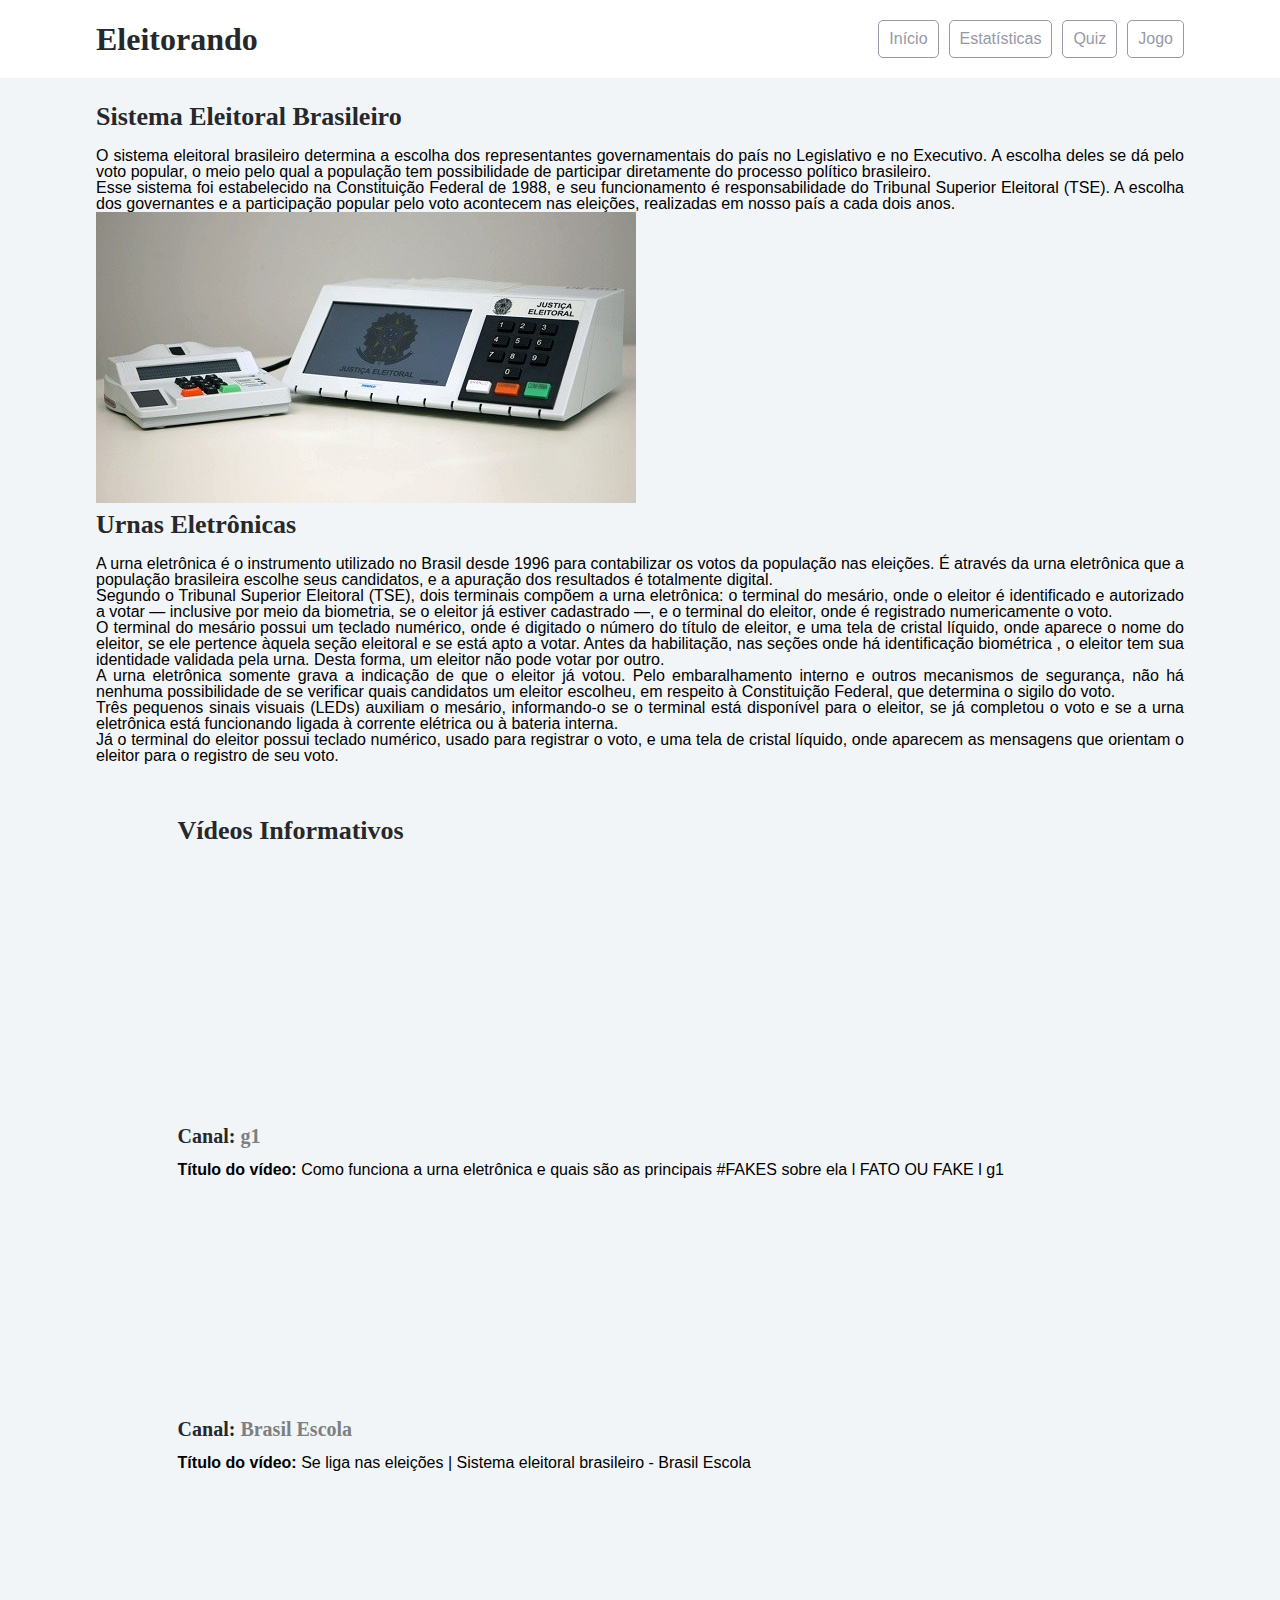
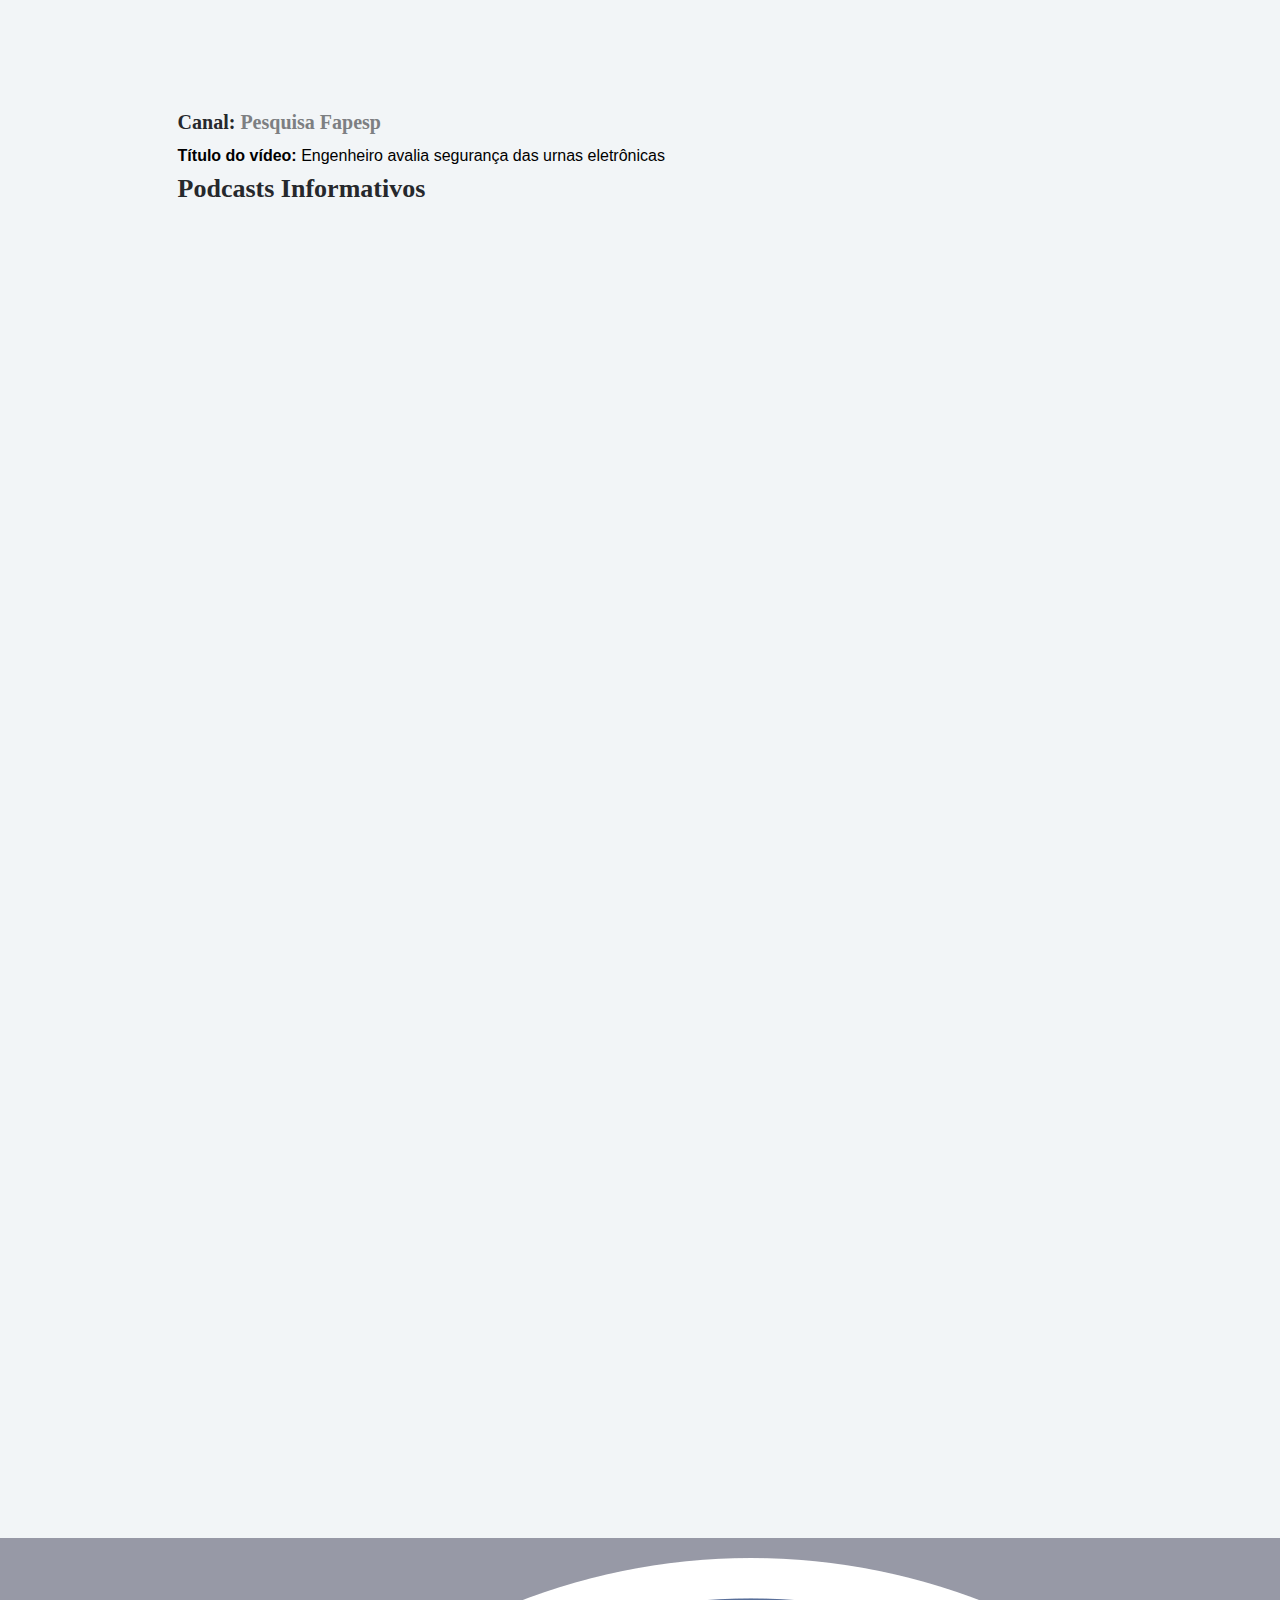
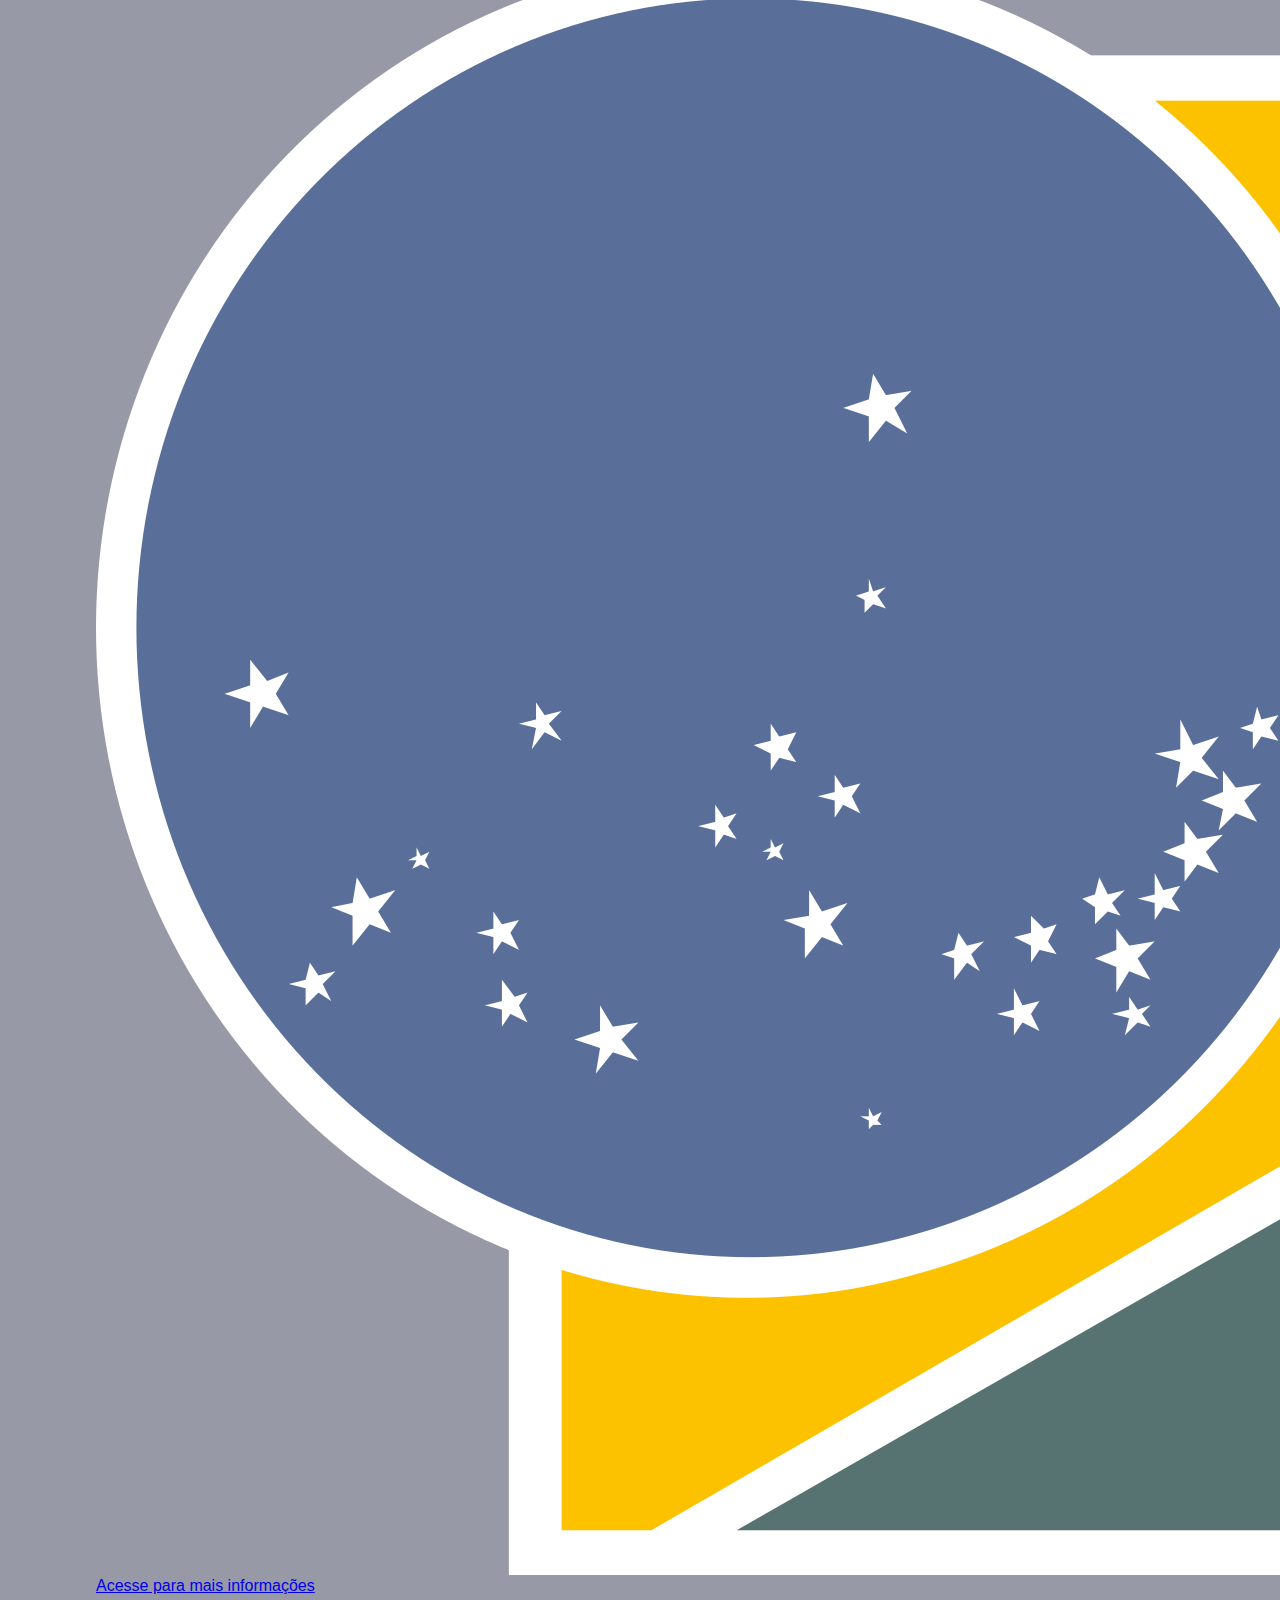
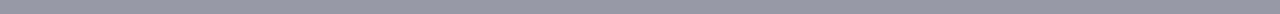
==== index.html @ 44ddc71c "Add memory-game" ====
<!doctype html>
<html>
<head>
	<meta charset="utf-8">
	<meta name="viewport" content="width=device-width, initial-scale=1">
	<title>Eleitorando</title>
	<link rel="stylesheet" href="css/reset.css">
	<link rel="stylesheet" href="css/style.css">
	<link rel="stylesheet" href="css/flexbox.css">
	<link rel="stylesheet" href="css/alurinha.css">
	<link rel="stylesheet" href="https://cdn.jsdelivr.net/npm/bootstrap@5.2.2/dist/css/bootstrap.min.css" integrity="sha384-Zenh87qX5JnK2Jl0vWa8Ck2rdkQ2Bzep5IDxbcnCeuOxjzrPF/et3URy9Bv1WTRi" crossorigin="anonymous">
	<link rel="stylesheet" href="https://use.fontawesome.com/releases/v5.0.10/css/all.css" integrity="sha384-+d0P83n9kaQMCwj8F4RJB66tzIwOKmrdb46+porD/OvrJ+37WqIM7UoBtwHO6Nlg" crossorigin="anonymous">
	<link href="https://fonts.googleapis.com/icon?family=Material+Icons" rel="stylesheet">
</head>
<body onresize="mudouTamanho()">

	<header class="cabecalhoPrincipal">
		<div class="container">
			<h1 class="cabecalhoPrincipal-titulo">
				<a href="#">Eleitorando</a>
			</h1>
			<i id="burguer" class="material-icons" onclick="clickMenu()">menu</i>
			<menu id="itens">
				<nav class="cabecalhoPrincipal-nav">
					<a class="cabecalhoPrincipal-nav-link" href="index.html">Início</a>
					<a class="cabecalhoPrincipal-nav-link" href="statistics.html">Estatísticas</a>
					<a class="cabecalhoPrincipal-nav-link" href="#">Quiz</a>
					<a class="cabecalhoPrincipal-nav-link" href="memoria-jogo.html">Jogo</a>
				</nav>
			</menu>
		</div>

	</header>

	<main class="conteudoPrincipal">
		<div class="container">
			<div class="row">
				<div class="col">
					<h2>Sistema Eleitoral Brasileiro</h2>
					<p>O sistema eleitoral brasileiro determina a escolha dos representantes governamentais do país no Legislativo e no Executivo. A escolha deles se dá pelo voto popular, o meio pelo qual a população tem possibilidade de participar diretamente do processo político brasileiro.</p>
					<p>Esse sistema foi estabelecido na Constituição Federal de 1988, e seu funcionamento é responsabilidade do Tribunal Superior Eleitoral (TSE). A escolha dos governantes e a participação popular pelo voto acontecem nas eleições, realizadas em nosso país a cada dois anos.</p>
				</div>
				<div class="col d-flex p-2 align-middle">
					<img src="img/urna_eletronica.jpeg" class="img-fluid rounded" alt="">
				</div>
			</div>
		</div>
		<div class="container text-justify">
			<h2>Urnas Eletrônicas</h2>
			<p>A urna eletrônica é o instrumento utilizado no Brasil desde 1996 para contabilizar os votos da população nas eleições. É através da urna eletrônica que a população brasileira escolhe seus candidatos, e a apuração dos resultados é totalmente digital.</p>
			<p>Segundo o Tribunal Superior Eleitoral (TSE), dois terminais compõem a urna eletrônica: o terminal do mesário, onde o eleitor é identificado e autorizado a votar — inclusive por meio da biometria, se o eleitor já estiver cadastrado —, e o terminal do eleitor, onde é registrado numericamente o voto.</p>
			<p>O terminal do mesário possui um teclado numérico, onde é digitado o número do título de eleitor, e uma tela de cristal líquido, onde aparece o nome do eleitor, se ele pertence àquela seção eleitoral e se está apto a votar. Antes da habilitação, nas seções onde há identificação biométrica , o eleitor tem sua identidade validada pela urna. Desta forma, um eleitor não pode votar por outro.</p>
			<p>A urna eletrônica somente grava a indicação de que o eleitor já votou. Pelo embaralhamento interno e outros mecanismos de segurança, não há nenhuma possibilidade de se verificar quais candidatos um eleitor escolheu, em respeito à Constituição Federal, que determina o sigilo do voto.</p>
			<p>Três pequenos sinais visuais (LEDs) auxiliam o mesário, informando-o se o terminal está disponível para o eleitor, se já completou o voto e se a urna eletrônica está funcionando ligada à corrente elétrica ou à bateria interna.</p>
			<p>Já o terminal do eleitor possui teclado numérico, usado para registrar o voto, e uma tela de cristal líquido, onde aparecem as mensagens que orientam o eleitor para o registro de seu voto.</p>
		</div>
		<div class="container">
			<section id="podcasts">
				<div class="space-medium">
					<div class="container">
						<div class="row">
							<div class=" col-sm-12 text-center">
								<!-- section-title -->
								<div class="section-title">
									<h2>Vídeos Informativos</h2>
								</div>
							</div>
							<!-- /.section-title -->
						</div>
						<div class="row">
							<!-- video-testimonail -->
							<div class="col-xl-4 col-lg-4 col-md-4 col-sm-4">
								<div class="video-testimonial-block">
									<div class="video-thumbnail"><img
											src="" alt=""
											class="img-fluid"></div>
									<div class="video">
										<iframe src="https://www.youtube.com/embed/1D76VvHGtFY" title="Como funciona a urna eletrônica e quais são as principais #FAKES sobre ela l FATO OU FAKE l g1" frameborder="0" allow="accelerometer; autoplay; clipboard-write; encrypted-media; gyroscope; picture-in-picture" allowfullscreen></iframe>
									</div>
									<a href="#" class="video-play"></a>
								</div>
								<div class="video-testimonial-content">
									<h4 class="mb10">Canal: <a href="https://www.youtube.com/c/g1">g1</a></h4>
									<p><span>Título do vídeo:</span> Como funciona a urna eletrônica e quais são as principais #FAKES sobre ela l FATO OU FAKE l g1</p>
								</div>
							</div>
							<!-- /.video-testimonail -->
							<!-- video-testimonail -->
							<div class="col-xl-4 col-lg-4 col-md-4 col-sm-4">
								<div class="video-testimonial-block">
									<div class="video-thumbnail"><img
											src="" alt=""
											class="img-fluid"></div>
									<div class="video">
										<iframe src="https://www.youtube.com/embed/fbjjTUUMji0" title="Se liga nas eleições | Sistema eleitoral brasileiro - Brasil Escola" frameborder="0" allow="accelerometer; autoplay; clipboard-write; encrypted-media; gyroscope; picture-in-picture" allowfullscreen></iframe>
									</div>
									<a href="#" class="video-play"></a>
								</div>
								<div class="video-testimonial-content">
									<h4 class="mb10">Canal: <a href="https://www.youtube.com/c/BrasilEscola">Brasil Escola</a></h4>
									<p><span>Título do vídeo: </span>Se liga nas eleições | Sistema eleitoral brasileiro - Brasil Escola</p>
								</div>
							</div>
							<!-- /.video-testimonail -->
							<!-- video-testimonail -->
							<div class="col-xl-4 col-lg-4 col-md-4 col-sm-4">
								<div class="video-testimonial-block">
									<div class="video-thumbnail"><img
											src="" alt=""
											class="img-fluid"></div>
									<div class="video">
										<iframe src="https://www.youtube.com/embed/rI9fVYXQx2M" title="Engenheiro avalia segurança das urnas eletrônicas" frameborder="0" allow="accelerometer; autoplay; clipboard-write; encrypted-media; gyroscope; picture-in-picture" allowfullscreen></iframe>
									</div>
									<a href="#" class="video-play"></a>
								</div>
								<div class="video-testimonial-content">
									<h4 class="mb10">Canal: <a href="https://www.youtube.com/user/PesquisaFAPESP">Pesquisa Fapesp</a></h4>
									<p><span>Título do vídeo: </span>Engenheiro avalia segurança das urnas eletrônicas</p>
								</div>
							</div>
							<!-- /.video-testimonail -->
						</div>
					</div>
				</div>
			</section>
			<section >
				<div class="space-medium">
					<div class="container">
						<div class="row">
							<div class=" col-sm-12 text-center">
								<!-- section-title -->
								<div class="section-title">
									<h2>Podcasts Informativos</h2>
								</div>
							</div>
							<!-- /.section-title -->
						</div>
						<div class="row">
							<!-- video-testimonail -->
							<div class="col-xl-4 col-lg-4 col-md-4 col-sm-4">
								<div class="video-testimonial-block podcast">
									<div class="video-thumbnail"><img
											src="" alt=""
											class="img-fluid"></div>
									<div class="video">
										<iframe style="border-radius:12px" src="https://open.spotify.com/embed/episode/42TEVgMQb6ClC6iPQL8G0e?utm_source=generator&theme=0" width="100%" height="352" frameBorder="0" allowfullscreen="" allow="autoplay; clipboard-write; encrypted-media; fullscreen; picture-in-picture" loading="lazy"></iframe>
									</div>
									<a href="#" class="video-play"></a>						
								</div>
							</div>
							<div class="col-xl-4 col-lg-4 col-md-4 col-sm-4">
								<div class="video-testimonial-block podcast">
									<div class="video-thumbnail"><img
											src="" alt=""
											class="img-fluid"></div>
									<div class="video">
										<iframe style="border-radius:12px" src="https://open.spotify.com/embed/episode/1p7BWk8neLmgzgKpskUvMI?utm_source=generator&theme=0" width="100%" height="352" frameBorder="0" allowfullscreen="" allow="autoplay; clipboard-write; encrypted-media; fullscreen; picture-in-picture" loading="lazy"></iframe>
									</div>
									<a href="#" class="video-play"></a>						
								</div>
							</div>
							<div class="col-xl-4 col-lg-4 col-md-4 col-sm-4">
								<div class="video-testimonial-block podcast">
									<div class="video-thumbnail"><img
											src="" alt=""
											class="img-fluid"></div>
									<div class="video">
										<iframe style="border-radius:12px" src="https://open.spotify.com/embed/episode/31SlnEasButILPCy1LRP4X?utm_source=generator&theme=0" width="100%" height="352" frameBorder="0" allowfullscreen="" allow="autoplay; clipboard-write; encrypted-media; fullscreen; picture-in-picture" loading="lazy"></iframe>
									</div>
									<a href="#" class="video-play"></a>						
								</div>
							</div>			
							<!-- /.video-testimonail -->
						</div>
					</div>
				</div>
			</section>
		</div>
	</main>
	<footer>
		<section class="rodapePrincipal-patrocinadores">
			<div class="container text-center">
				<a href="https://www.tse.jus.br/" class="text-decoration-none fs-5" target="_blank"><img src="img/logos/tse-logo.png" class="img-fluid w-25" alt="Logo do TSE">   Acesse para mais informações</a>
			</div>
		</section>
	</footer>
	<script src="https://cdn.jsdelivr.net/npm/bootstrap@5.2.2/dist/js/bootstrap.min.js" integrity="sha384-IDwe1+LCz02ROU9k972gdyvl+AESN10+x7tBKgc9I5HFtuNz0wWnPclzo6p9vxnk" crossorigin="anonymous"></script>
	<script src="https://cdn.jsdelivr.net/npm/bootstrap@5.2.2/dist/js/bootstrap.bundle.min.js" integrity="sha384-OERcA2EqjJCMA+/3y+gxIOqMEjwtxJY7qPCqsdltbNJuaOe923+mo//f6V8Qbsw3" crossorigin="anonymous"></script>
	<script src="https://code.jquery.com/jquery-3.6.1.min.js" integrity="sha256-o88AwQnZB+VDvE9tvIXrMQaPlFFSUTR+nldQm1LuPXQ=" crossorigin="anonymous"></script>
	<script src="/js/script.js"></script>
</body>
</html>
---- css/style.css ----
body {
	background-color: #F2F5F7 !important;
	font-family: 'Open Sans',Arial,sans-serif;
}

.container {
	width: 94%;
	margin: 0 auto;
}

.cabecalhoPrincipal {
	background-color: #FFF !important;
	padding: 20px 0;
}

.cabecalhoPrincipal-titulo {
	font-weight: bold;
	font-size: 2em;
	margin-bottom: 20px;
}
p{
  text-align: justify;
}
.cabecalhoPrincipal-titulo a {
	text-decoration: none;
	color: inherit;
}

menu{
  display: block;
}

i#burguer{
  cursor: pointer;
  display: none;
}

i#burguer:hover{
 color: #9799A6;
  border-radius: 10%;
}

.cabecalhoPrincipal-nav-link {
	padding: 10px;
	margin-bottom: 10px;
	color: #9799A6;
	background-color: #FFF;
	text-decoration: none;
	transition: .5s;
	display: block;
	border-bottom: 1px solid #9799A6;
}


.conteudoPrincipal {
	margin-top: 20px;
	margin-bottom: 20px;
}

.subtitulo {
	font-weight: bold;
	font-size: 32px;
	margin-bottom: 10px;
	text-align: center;
}

.conteudoPrincipal-cursos-link {
	height: 100px;
	background-color: #FFF;
	text-align: center;
	margin: 1%;
	transition: .3s;
	box-shadow: 2px 2px 2px #CCC;
	position: relative;
}

.conteudoPrincipal-cursos-link a {
	text-decoration: none;
	color: #000;
	font-weight: bold;
	display: block;
	width: 100%;
	height: 100%;
	position: absolute;
	top: 0;
	left: 0;
}

.conteudoPrincipal-cursos-link:hover {
	box-shadow: 4px 4px 4px #CCC;
}

.conteudoPrincipal-cursos-link a:before {
	content: '';
	display: block;
	width: 50px;
	height: 50px;
	margin: 10px auto;
}

.conteudoPrincipal-cursos-link:nth-child(even) a:before {
	background: url(../img/background1.svg) no-repeat;	
}

.conteudoPrincipal-cursos-link:nth-child(odd) a:before {
	background: url(../img/background2.svg) no-repeat;
}


.rodapePrincipal {
	background-color: #324C64;
	padding-top: 20px;
}

.rodapePrincipal .subtitulo {
	color: #FFF;
}

.rodapePrincipal-navMap-link {
	text-decoration: none;
	color: #FFF;
	margin-top: 10px;
}

.rodapePrincipal-navMap-link {
	font-size: .9em;
}

.navmap-list-title {
	font-weight: 700;
	font-size: 1.3em;
	margin: .9em 0;
	padding-left: .3em;
	padding-top: .2em;
	padding-bottom: .2em;
}

.navmap-list-title + .rodapePrincipal-navMap-link {
	margin-top: 0;
}

.navmap-list-title-bancoDeDados { color: #EC6E5A; border-left: 4px solid #EC6E5A; }
.navmap-list-title-framework { color: #AD85BF; border-left: 4px solid #AD85BF; }
.navmap-list-title-frontend { color: #5EC6F3; border-left: 4px solid #5EC6F3; }
.navmap-list-title-backend { color: #25D285; border-left: 4px solid #25D285; }

.rodapePrincipal-patrocinadores {
	margin-top: 30px;
	background: #9799A6 !important;
	padding: 20px 0;
}

.rodapePrincipal-contatoForm {
	margin-top: 20px;
	text-align: center;
}

.rodapePrincipal-contatoForm label[for=email-contato] {
	font-weight: bold;
	font-size: 14px;
	color: #000;
	margin-bottom: 5px;
	display: block;
}

.rodapePrincipal-contatoForm-emailInput {
	border-top-left-radius: 5px;
	border-bottom-left-radius: 5px;
	padding: 10px;
}

.rodapePrincipal-contatoForm-submit {
	border-top-right-radius: 5px;
	border-bottom-right-radius: 5px;
	background-color: #4DBA7A;
	color: #FFF;
	cursor: pointer;
	
}

.rodapePrincipal-contatoForm-submit,
.rodapePrincipal-contatoForm-emailInput {
	outline: 0;
	border: 1px solid #4DBA7A;
	box-sizing: border-box;
	font-size: 16px;
}

.videoSobre {
	background-color: #5E9EDC;
	padding: 25px 0;

}

.videoSobre-video {
	max-width: 100%;
}

.videoSobre .container {
	color: #FFF;
}

.videoSobre-sobre-title {
	font-size: 1.2em;
	font-weight: bolder;
}

.videoSobre-sobre {
	font-size: 1.3em;
	line-height: 2;
}

.videoSobre-button {
	border-radius: 8px;
	background-color: #ec6e5a;
	display: block;
	color: #FFF;
	border: none;
	height: 50px;
	font-size: .8em;
	outline: none;
}

.rodapePrincipal-contatoForm-legend {
	margin-bottom: 10px;
}

@media(min-width: 769px) {

	.container {
		width: 85%;	
	}
	.subtitulo {
		text-align: left;
	}

	.cabecalhoPrincipal-nav-link {
		border-radius: 5px;
		border: 1px solid #9799A6;
	}

	.cabecalhoPrincipal-nav-link:hover {
		color: #FFF;
		background-color: #9799A6;
	}

	.cabecalhoPrincipal-titulo {
		margin: 0;
	}

	.cabecalhoPrincipal-nav {
		width: auto;
	}
  
	.cabecalhoPrincipal-nav-link {
    width: auto;
		margin: 0 0 0 10px;
	}

	.rodapePrincipal-contatoForm {
		margin-top: 0;
		text-align: left;
	}

	.conteudoPrincipal-cursos-link:nth-child(3n) {
		margin-right: 0;
	}

	.conteudoPrincipal-cursos-link:nth-child(3n+1) {
		margin-left: 0;
	}

}

@media(min-width: 1000px) {
	.conteudoPrincipal-cursos-link {
		margin: 1.333%;
	}
  
	.conteudoPrincipal-cursos-link:nth-child(3n) {
		margin-right: 1.33%;
	}

	.conteudoPrincipal-cursos-link:nth-child(3n+1) {
		margin-left: 1.333%;
	}

	.conteudoPrincipal-cursos-link:nth-child(4n) {
		margin-right: 0;
	}

	.conteudoPrincipal-cursos-link:nth-child(4n+1) {
		margin-left: 0;
	}

	.videoSobre-sobre {
		margin-left: 1.5em;
	}

}

/* section videos */
#podcasts{
	padding-top: 3rem;
  }
  
  h1,h2,h3,h4,h5,h6 {
	color: #26282c;
	margin: 0px 0px 12px 0px;
	font-family: 'Glegoo', serif;
	font-weight: 700;
	line-height: 1;
  }
  
  h1 {
	font-size: 36px;
  }
  
  h2 {
	font-size: 26px;
	line-height: 38px;
  }
  
  h3 {
	font-size: 22px;
	line-height: 32px;
  }
  
  .video-testimonial-content h4 {
	font-size: 20px;
  }
  
  h5 {
	font-size: 16px;
	line-height: 27px;
  }
  
  h6 {
	font-size: 12px;
  }
  
  .video-testimonial-content p {
	margin: 0 0 20px;
	line-height: 1.7;
  }
  
  .video-testimonial-content p:last-child {
	margin: 0px;
  }
  
  ul,ol {
	font-family: 'Roboto', sans-serif;
  }
  
  .video-testimonial-content a {
	text-decoration: none;
	color: #7d7f82;
	-webkit-transition: all 0.3s;
	-moz-transition: all 0.3s;
	transition: all 0.3s;
  }
  
  .video-testimonial-content a:focus,
  .video-testimonial-content a:hover {
	text-decoration: none;
	color: #d95c46;
  }
  
  .podcast{
	height: 400px !important;
  }
  
  .video-testimonial-block {
	position: relative;
	width: auto;
	height: 206px;
	overflow: hidden;
	margin-bottom: 30px;
  }
  
  .video-testimonial-block .video-thumbnail {
	height: 100%;
	width: 100%;
	position: absolute;
	z-index: 1;
	background-size: cover;
	top: 0;
	left: 0;
  }
  
  .video-thumbnail img{
	width: 100%;
	height: auto;
  }
  
  p span{
	color: #000;
	font-weight: bold;
  }
  
  .video-testimonial-block .video {}
  
  .video-testimonial-block .video iframe {
	position: absolute;
	top: 0;
	left: 0;
	width: 100%;
	height: 100%;
	border: 0px;
  }
  
  .video-testimonial-block .video-play {
	position: absolute;
	z-index: 2;
	top: 50%;
	left: 50%;
	margin-left: -40px;
	margin-top: -18px;
	text-decoration: none;
  }
  
  .video-testimonial-block .video-play::before {
	content: "\f144";
	font: normal normal normal 14px/1;
	font-family: 'Font Awesome\ 5 Free';
	font-weight: 900;
	font-size: inherit;
	text-rendering: auto;
	-webkit-font-smoothing: antialiased;
	-moz-osx-font-smoothing: grayscale;
	font-size: 50px;
	color: #b3b5bc;
  }
  
  .video-testimonial-block .video-play:hover::before {
	color: #d95c46;
  }
  
  .center{
	margin: 0 auto;
  }
  
  .mb10 {
	margin-bottom: 10px;
  }
  
  .section-title {
	margin-bottom: 40px;
  }
---- css/alurinha.css ----
.cabecalhoPrincipal .container {
	display: flex;
	align-items: center;
	justify-content: space-between;
}

.cabecalhoPrincipal-nav {
	display: flex;
}
.rodapePrincipal-patrocinadores .container {
	display: flex;
	justify-content: space-between;
}

.rodapePrincipal-patrocinadores-list {
	display: flex;
	align-items: center;
	justify-content: space-around;
	width: 70%;
	margin-right: 5%;
}

.rodapePrincipal-contatoForm {
	width: 25%;
}

.rodapePrincipal-contatoForm-fieldset {
	display: flex;
}

.rodapePrincipal-navMap-list {
	display: flex;
	flex-flow: column wrap;
	height: 250px;
}

.conteudoPrincipal-cursos {
	display: flex;
	flex-wrap: wrap;
    justify-content: baseline;
}

.conteudoPrincipal-cursos-link {
	width: 23%;
	margin: 1%;
}

.videoSobre .container {
	display: flex;
	justify-content: space-between;
}

.videoSobre-sobre {
	text-align: center;
	display: flex;
	flex-direction: column;
	flex-grow: 10;
    margin-left: 5%;
}

.videoSobre-sobre-list {
	flex-grow: 1;
}

.videoSobre-video {
	flex-grow: 1;
}

@media(max-width: 900px) {
	.cabecalhoPrincipal-nav {
		flex-direction: column;
	}
	i#burguer{
		display: block;
	}
	menu{
		display: none;
	}
	.cabecalhoPrincipal .container {
		flex-direction: column;
		align-items: initial;
		text-align: center;
	}

	.conteudoPrincipal-cursos {
		flex-direction: column;
	}

	.conteudoPrincipal-cursos-link {
		width: 100%;
	}

	.rodapePrincipal-navMap-list {
		height: auto;
	}

	.rodapePrincipal-patrocinadores .container {
		flex-direction: column;
		align-items: center;
	}

	.rodapePrincipal-patrocinadores-list {
		margin: 0;
		width: 100%;
	}

	.rodapePrincipal-contatoForm {
		width: 100%;
	}

	.rodapePrincipal-contatoForm-fieldset {
		justify-content: center;
	}

	.cabecalhoPrincipal-nav-link-app {
		order: -1;
	}

	.videoSobre .container {
		flex-direction: column;
	}

	.videoSobre-video {
		margin: 0 auto;
	}
}
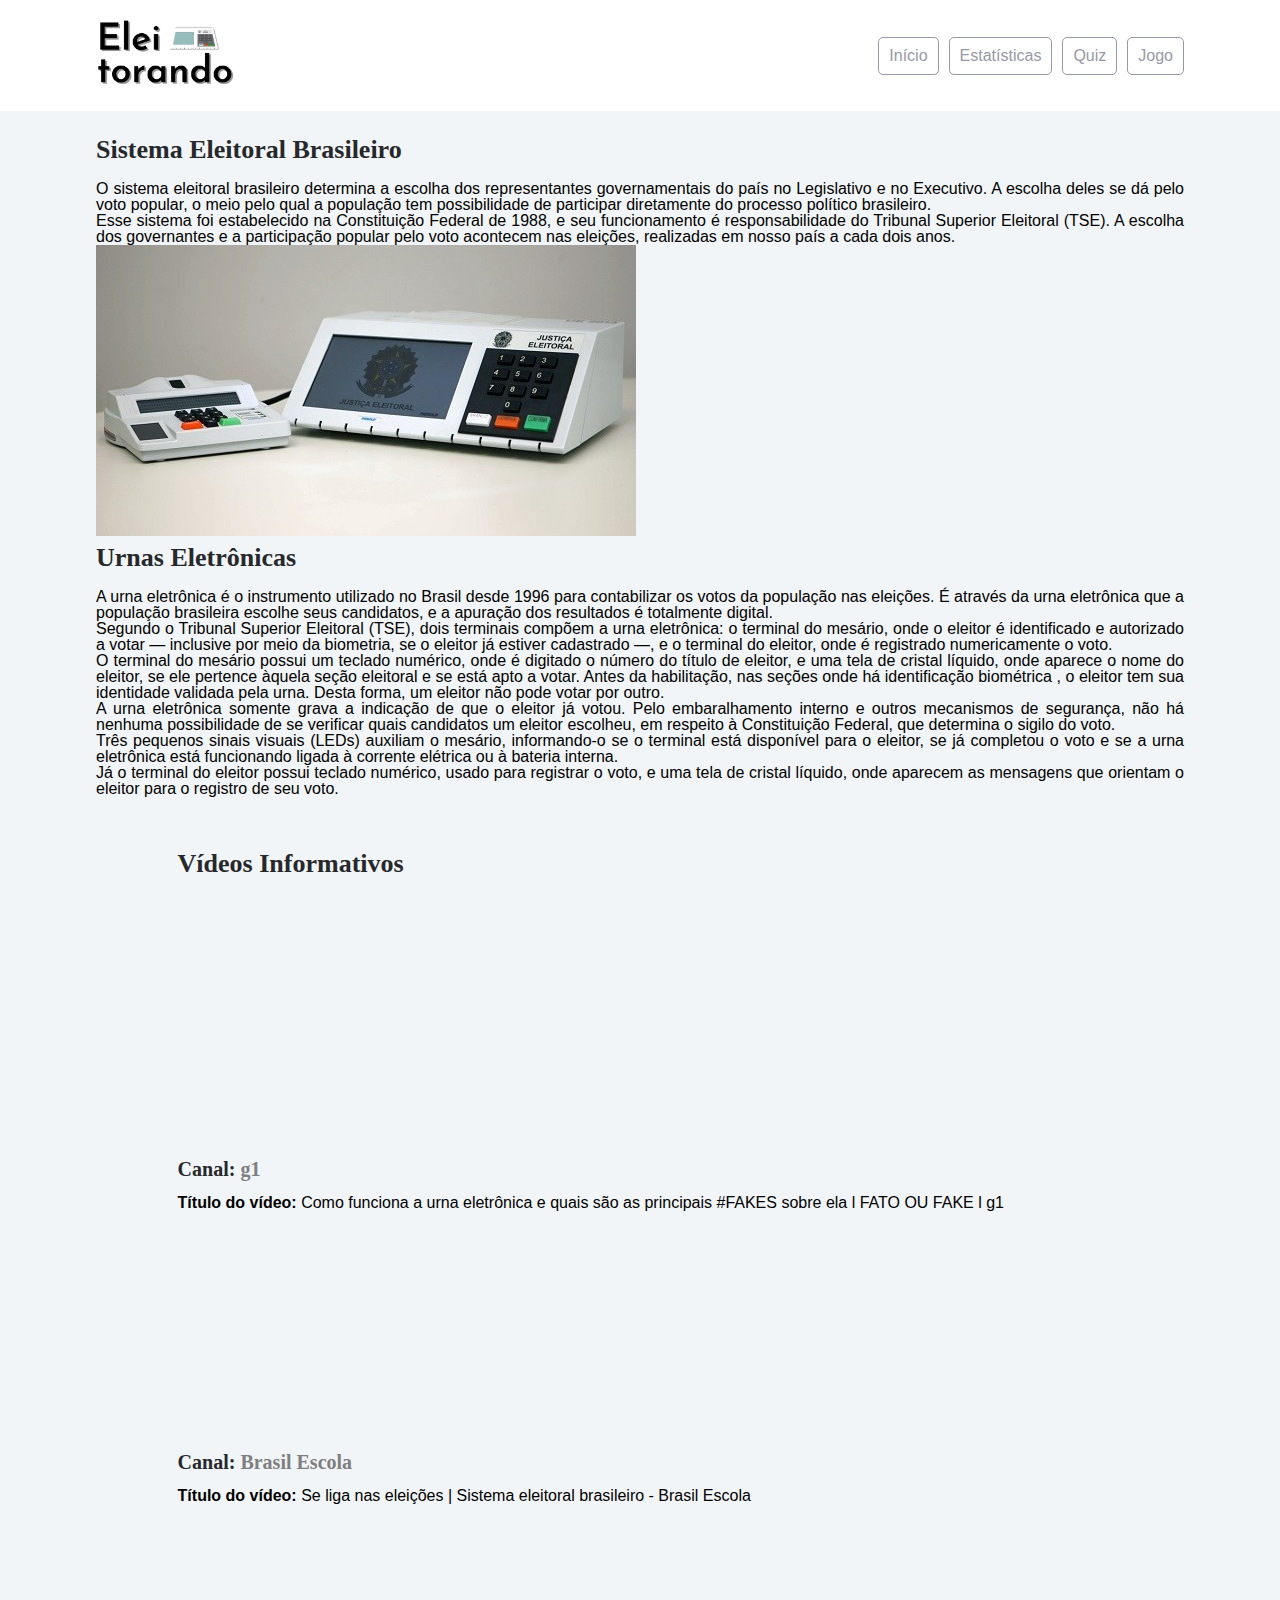
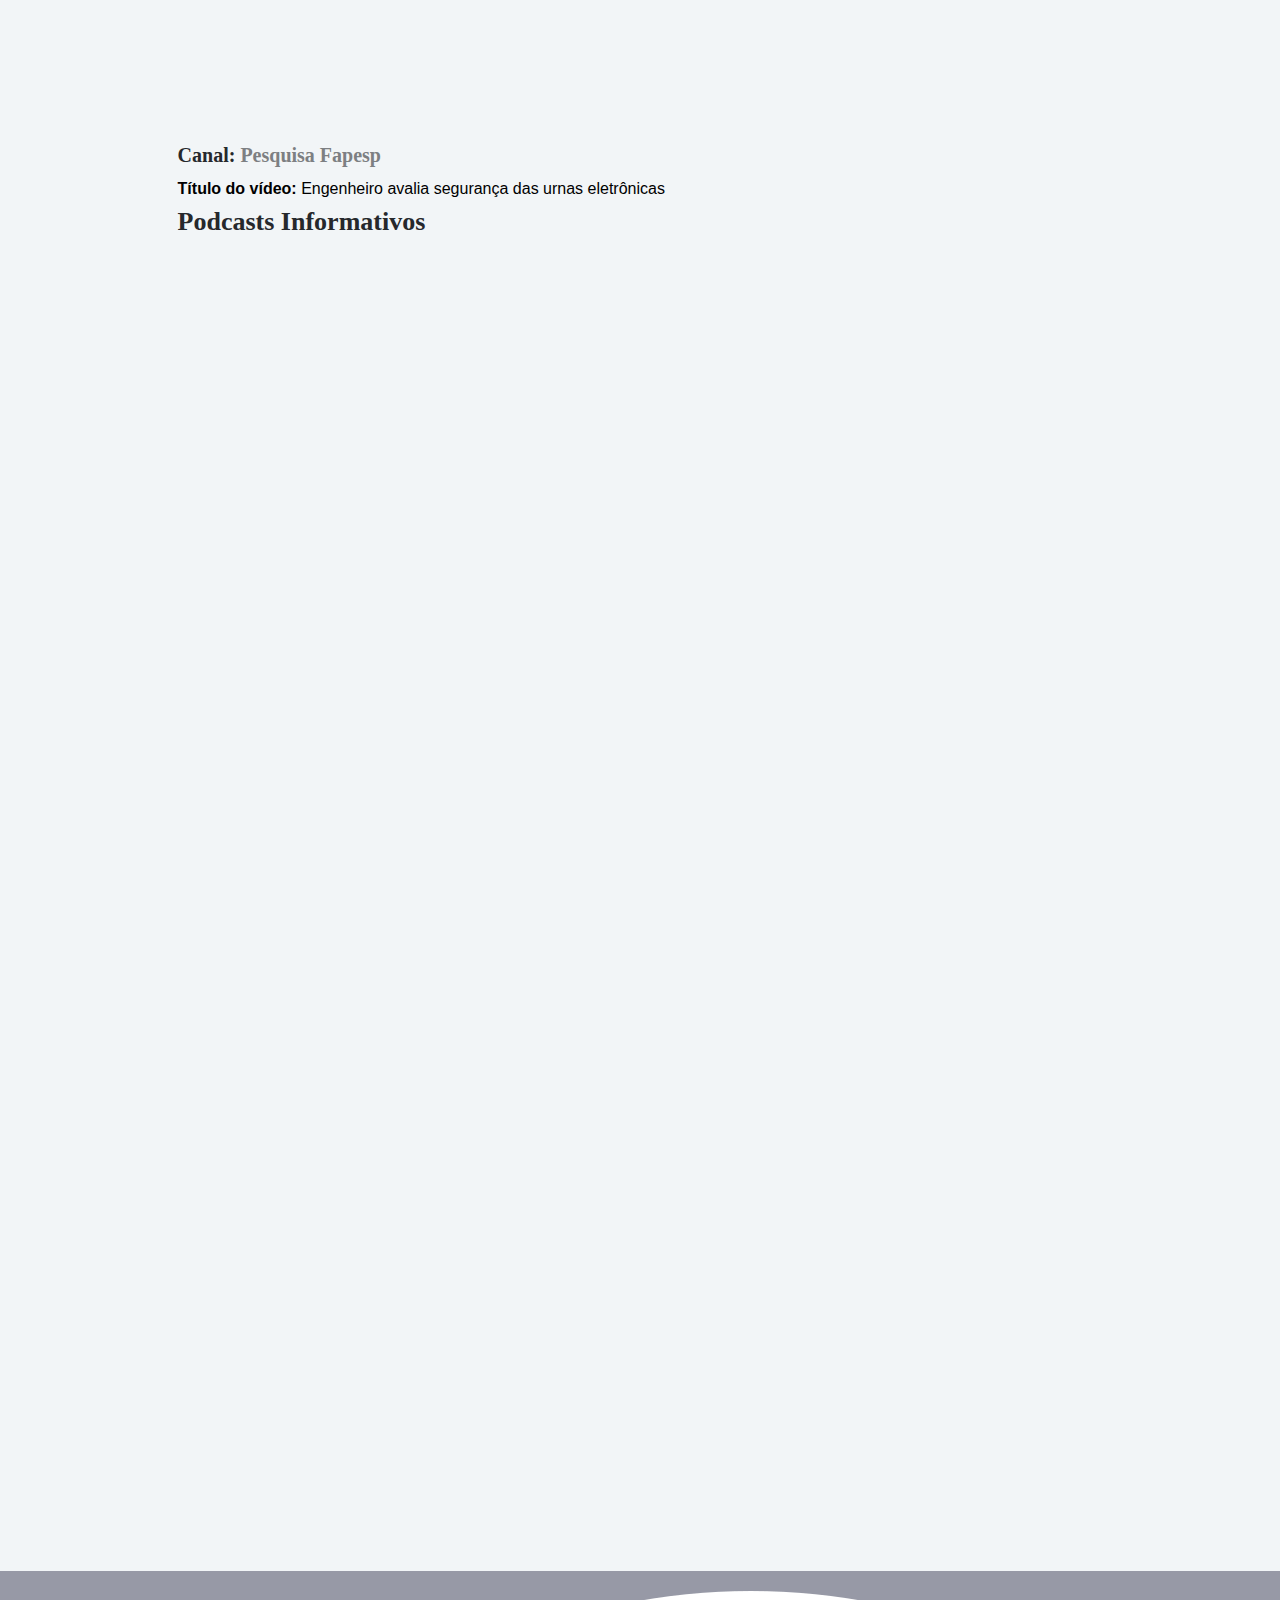
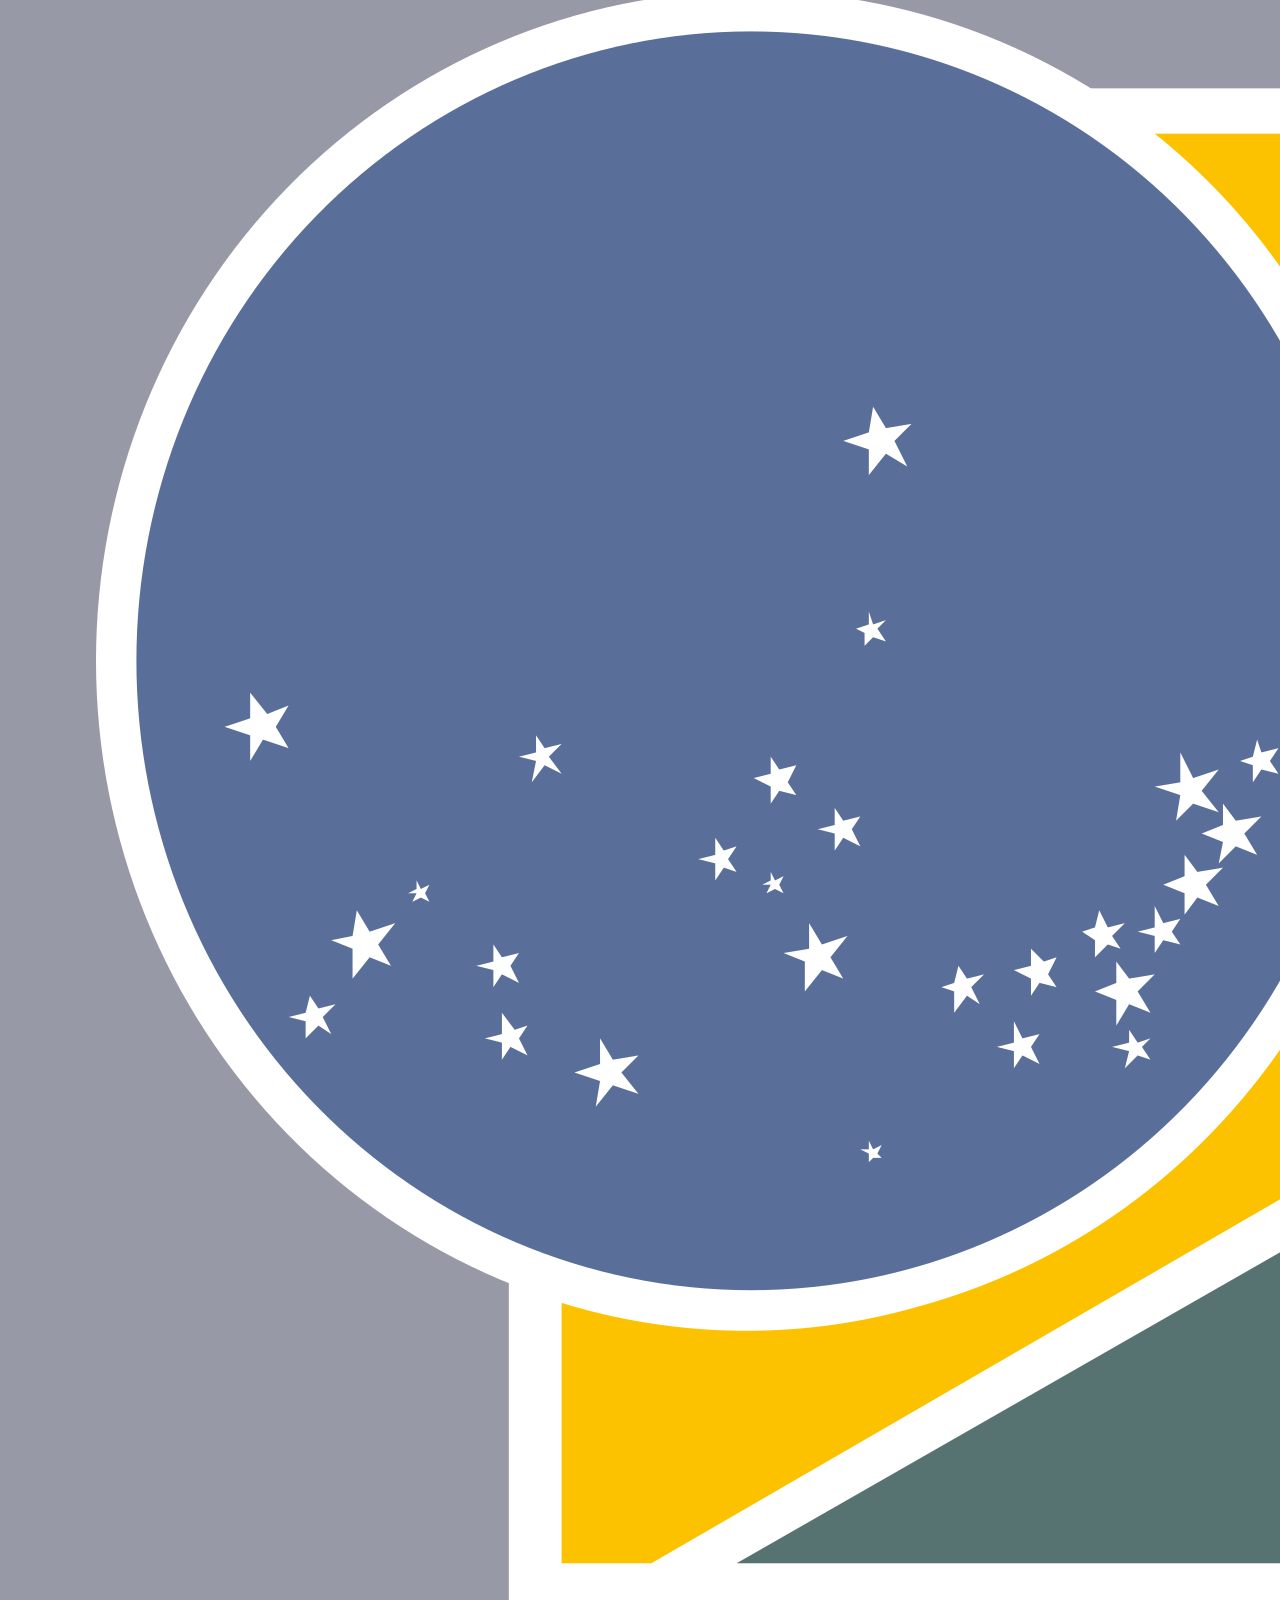
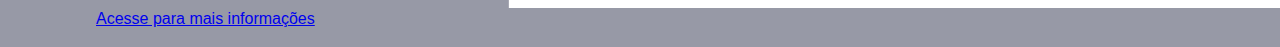
==== commit b70514af: "final" ====
--- a/index.html
+++ b/index.html
@@ -11,20 +11,21 @@
 	<link rel="stylesheet" href="https://cdn.jsdelivr.net/npm/bootstrap@5.2.2/dist/css/bootstrap.min.css" integrity="sha384-Zenh87qX5JnK2Jl0vWa8Ck2rdkQ2Bzep5IDxbcnCeuOxjzrPF/et3URy9Bv1WTRi" crossorigin="anonymous">
 	<link rel="stylesheet" href="https://use.fontawesome.com/releases/v5.0.10/css/all.css" integrity="sha384-+d0P83n9kaQMCwj8F4RJB66tzIwOKmrdb46+porD/OvrJ+37WqIM7UoBtwHO6Nlg" crossorigin="anonymous">
 	<link href="https://fonts.googleapis.com/icon?family=Material+Icons" rel="stylesheet">
+	<link rel="shortcut icon" href="img/logos/urna-icon.png" type="image/x-icon">
 </head>
 <body onresize="mudouTamanho()">
 
 	<header class="cabecalhoPrincipal">
 		<div class="container">
 			<h1 class="cabecalhoPrincipal-titulo">
-				<a href="#">Eleitorando</a>
+				<a href="index.html"><img id="logo" src="img/logos/Eleitorando.png" alt=""></a>
 			</h1>
 			<i id="burguer" class="material-icons" onclick="clickMenu()">menu</i>
 			<menu id="itens">
 				<nav class="cabecalhoPrincipal-nav">
 					<a class="cabecalhoPrincipal-nav-link" href="index.html">Início</a>
 					<a class="cabecalhoPrincipal-nav-link" href="statistics.html">Estatísticas</a>
-					<a class="cabecalhoPrincipal-nav-link" href="#">Quiz</a>
+					<a class="cabecalhoPrincipal-nav-link" href="quiz.html">Quiz</a>
 					<a class="cabecalhoPrincipal-nav-link" href="memoria-jogo.html">Jogo</a>
 				</nav>
 			</menu>
--- a/css/style.css
+++ b/css/style.css
@@ -25,7 +25,9 @@
 	text-decoration: none;
 	color: inherit;
 }
-
+#logo{
+	max-width: 30%;
+}
 menu{
   display: block;
 }
